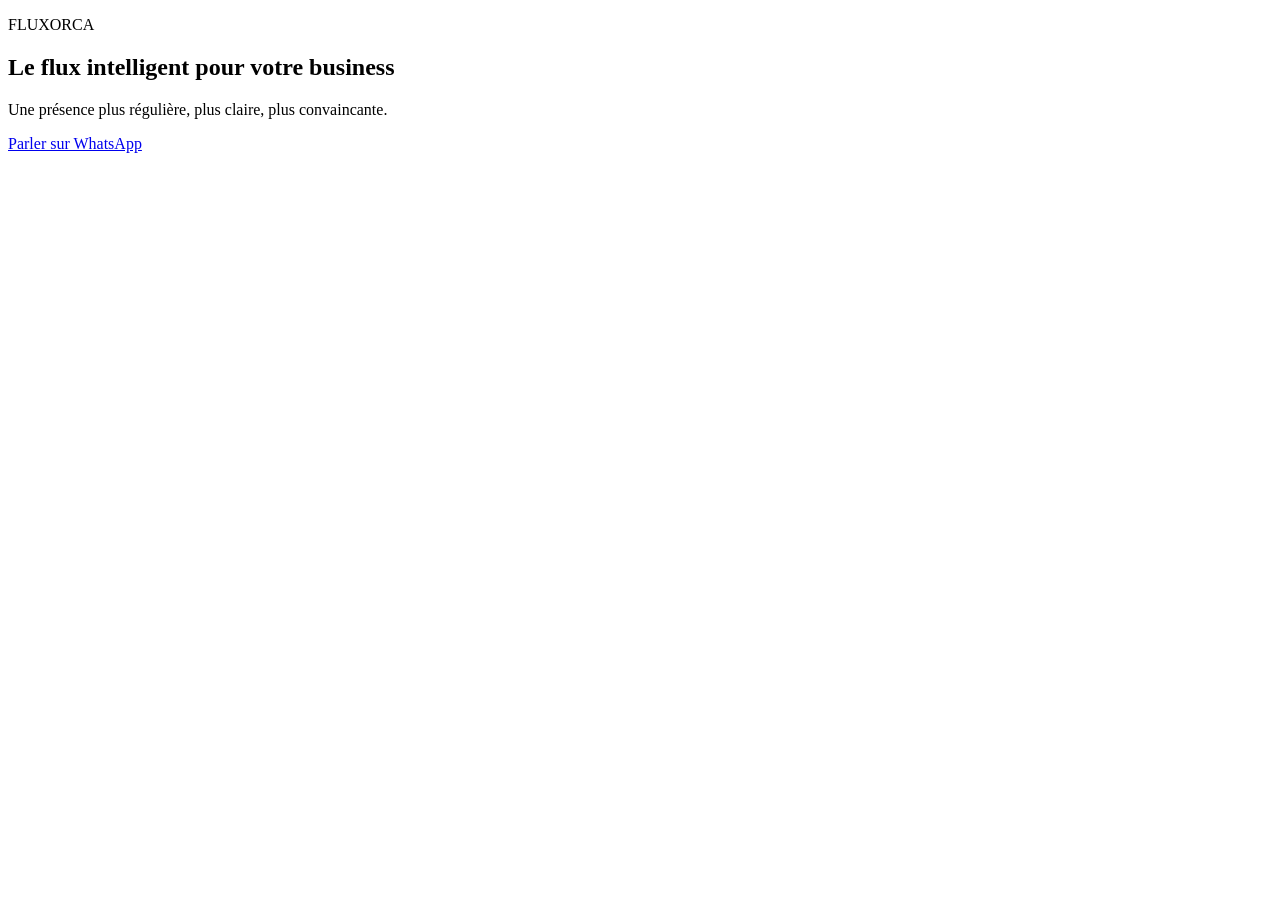
==== templates/index.html @ ccd28df2 "fluxorca first" ====
<!DOCTYPE html>
<html lang="fr">
<head>
    <meta charset="UTF-8">
    <meta name="viewport" content="width=device-width, initial-scale=1.0">
    <title>FLUXORCA</title>
    <link rel="stylesheet" href="{{ url_for('static', filename='style.css') }}">
</head>
<body>
    <section class="hero">
        <div class="overlay">
            <p class="mini">FLUXORCA</p>
            <h1>Le flux intelligent pour votre business</h1>
            <p class="sub">Une présence plus régulière, plus claire, plus convaincante.</p>
            <a class="btn" href="https://wa.me/33600000000" target="_blank">Parler sur WhatsApp</a>
        </div>
    </section>
</body>
</html>
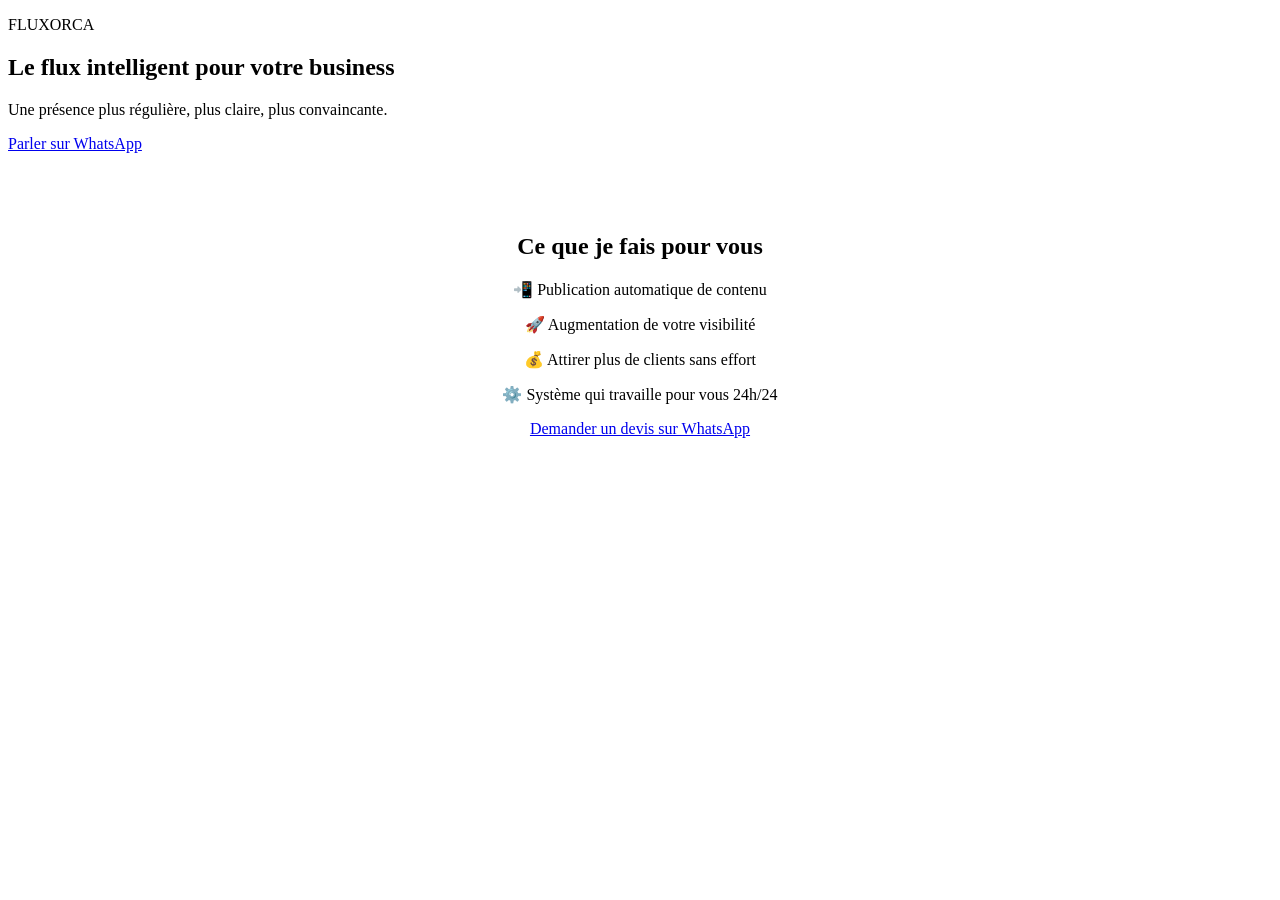
==== commit 484fea3e: "Update index.html" ====
--- a/templates/index.html
+++ b/templates/index.html
@@ -12,8 +12,24 @@
             <p class="mini">FLUXORCA</p>
             <h1>Le flux intelligent pour votre business</h1>
             <p class="sub">Une présence plus régulière, plus claire, plus convaincante.</p>
-            <a class="btn" href="https://wa.me/33600000000" target="_blank">Parler sur WhatsApp</a>
-        </div>
-    </section>
+            <a class="btn" href="https://wa.me/33695618114" target="_blank">
+    Parler sur WhatsApp
+</a>
+
+</div>
+</section>
+
+<section style="padding: 60px; text-align: center;">
+    <h2>Ce que je fais pour vous</h2>
+
+    <p>📲 Publication automatique de contenu</p>
+    <p>🚀 Augmentation de votre visibilité</p>
+    <p>💰 Attirer plus de clients sans effort</p>
+    <p>⚙️ Système qui travaille pour vous 24h/24</p>
+
+    <a class="btn" href="https://wa.me/33695618114?text=Je%20veux%20un%20devis" target="_blank">
+        Demander un devis sur WhatsApp
+    </a>
+</section>
 </body>
 </html>
